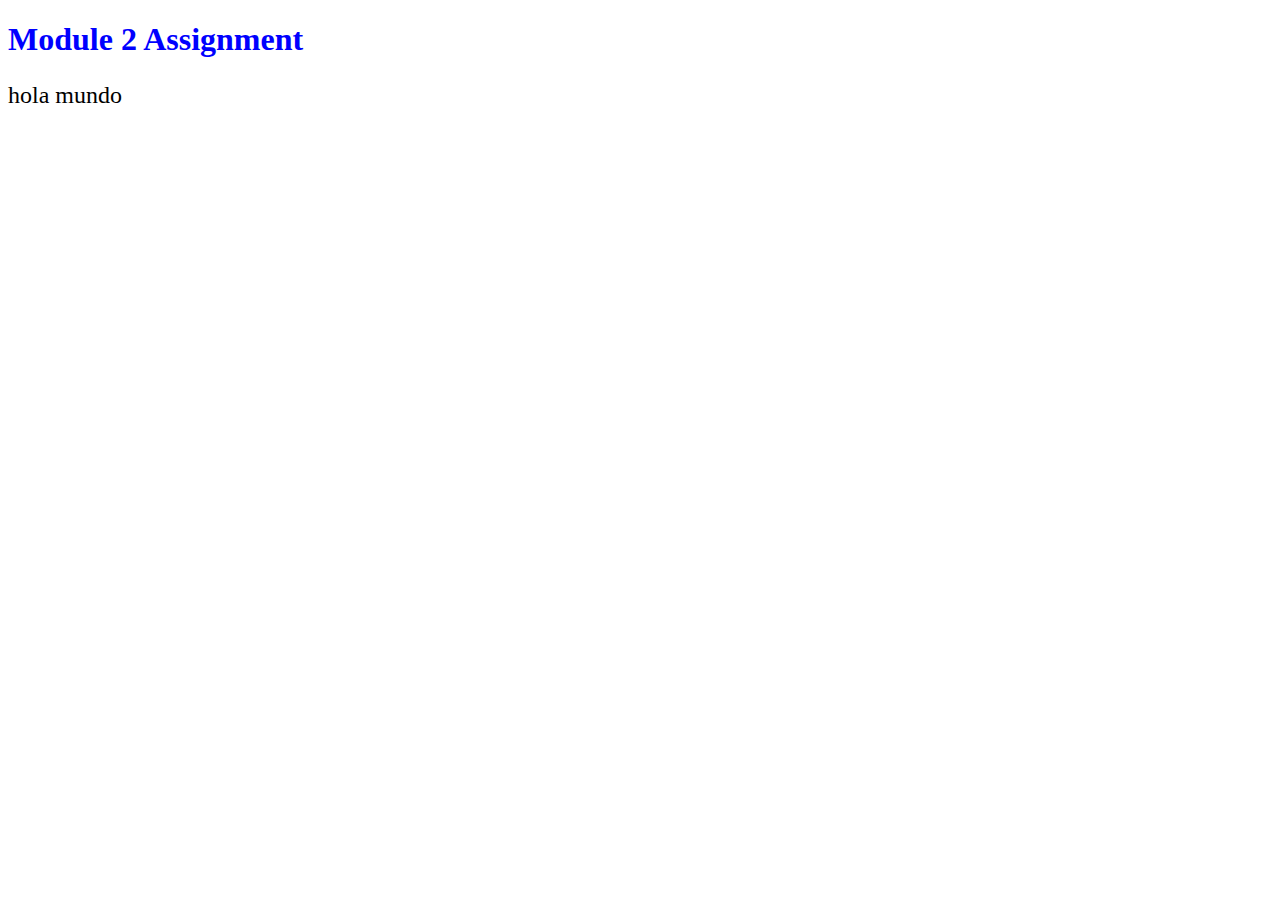
==== module2-assignment/index.html @ 3de9b404 "update" ====
<!DOCTYPE html>
<html>
    <meta charset="utf8">
    <meta name="viewport" content="width=device-width, initial-scale=1">
    <link rel="stylesheet" href="style.css">
<head>
<title>Module2 Assignent</title>
</head>
<body>
    <h1>Module 2 Assignment</h1>
    <p>hola mundo</p>

</body>

</html>
---- module2-assignment/style.css ----
h1 { color:blue; }

p { font-size: 150%;}
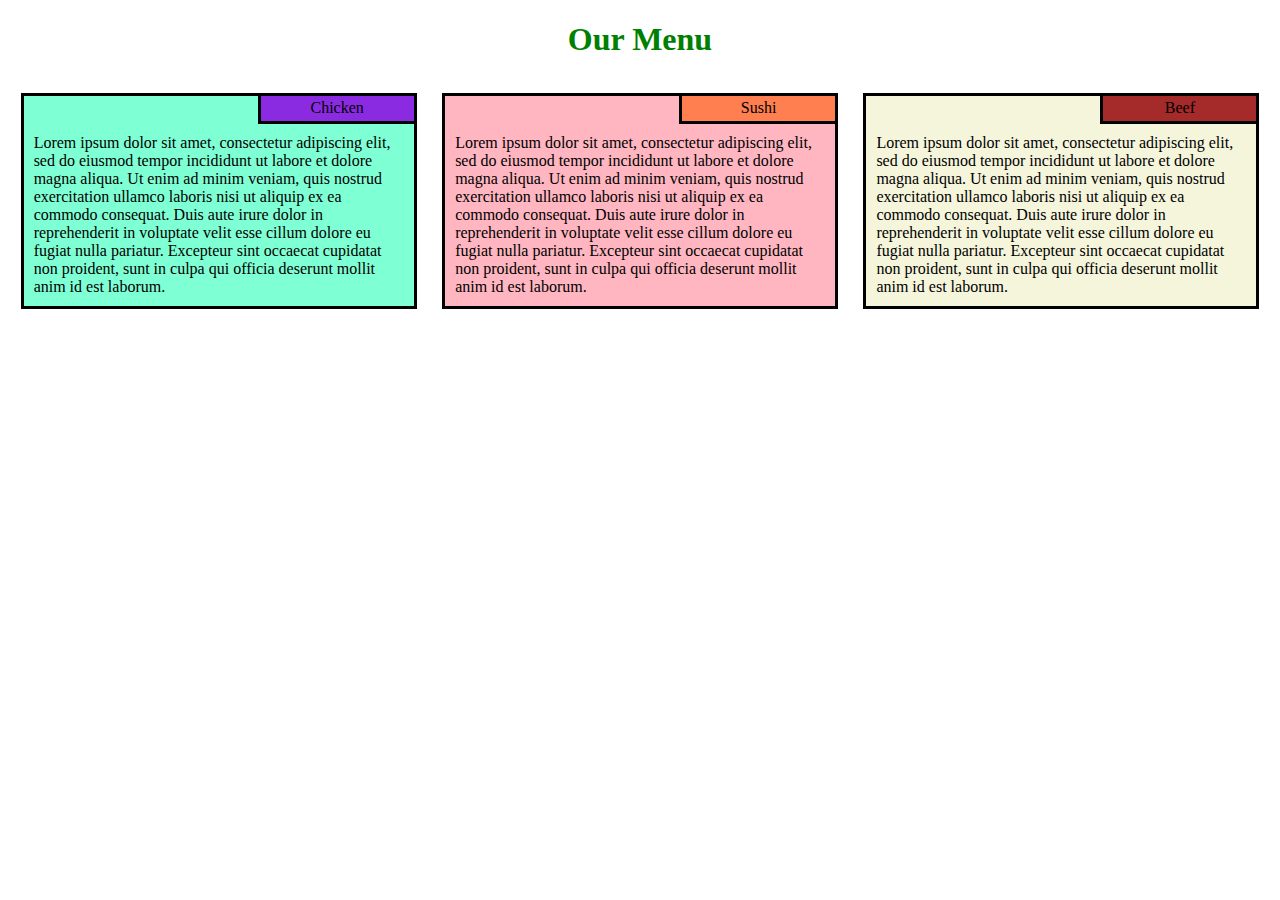
==== commit bab51bac: "update" ====
--- a/module2-assignment/index.html
+++ b/module2-assignment/index.html
@@ -1,15 +1,58 @@
 <!DOCTYPE html>
 <html>
-    <meta charset="utf8">
-    <meta name="viewport" content="width=device-width, initial-scale=1">
-    <link rel="stylesheet" href="style.css">
+<meta charset="utf8">
+<meta name="viewport" content="width=device-width, initial-scale=1">
+<link rel="stylesheet" href="css/style.css">
+
 <head>
-<title>Module2 Assignent</title>
+    <title>Module2 Assignent</title>
 </head>
+
 <body>
-    <h1>Module 2 Assignment</h1>
-    <p>hola mundo</p>
+    <h1>Our Menu</h1>
 
+    <div class="main">
+        <section id="sec1">
+            <div id="title1" class="title">
+                Chicken
+            </div>
+            <div id="text1">
+                Lorem ipsum dolor sit amet, consectetur adipiscing elit, sed do eiusmod tempor incididunt ut
+                labore et dolore magna aliqua. Ut enim ad minim veniam, quis nostrud exercitation ullamco laboris nisi
+                ut
+                aliquip ex ea commodo consequat. Duis aute irure dolor in reprehenderit in voluptate velit esse cillum
+                dolore eu fugiat nulla pariatur. Excepteur sint occaecat cupidatat non proident, sunt in culpa qui
+                officia
+                deserunt mollit anim id est laborum.
+            </div>
+        </section>
+        <section id="sec2">
+            <div id="title2" class="title">
+                Beef
+            </div>
+            <div id="text2">
+                Lorem ipsum dolor sit amet, consectetur adipiscing elit, sed do eiusmod tempor incididunt ut
+                labore et dolore magna aliqua. Ut enim ad minim veniam, quis nostrud exercitation ullamco laboris nisi
+                ut
+                aliquip ex ea commodo consequat. Duis aute irure dolor in reprehenderit in voluptate velit esse cillum
+                dolore eu fugiat nulla pariatur. Excepteur sint occaecat cupidatat non proident, sunt in culpa qui
+                officia
+                deserunt mollit anim id est laborum.
+            </div>
+        </section>
+        <section id="sec3">
+            <div id="title3" class="title">
+                Sushi
+            </div>
+            <div id="text3">Lorem ipsum dolor sit amet, consectetur adipiscing elit, sed do eiusmod tempor incididunt ut
+                labore et dolore magna aliqua. Ut enim ad minim veniam, quis nostrud exercitation ullamco laboris nisi
+                ut
+                aliquip ex ea commodo consequat. Duis aute irure dolor in reprehenderit in voluptate velit esse cillum
+                dolore eu fugiat nulla pariatur. Excepteur sint occaecat cupidatat non proident, sunt in culpa qui
+                officia
+                deserunt mollit anim id est laborum.
+            </div>
+        </section>
+    </div>
 </body>
-
 </html>--- a/module2-assignment/css/style.css
+++ b/module2-assignment/css/style.css
@@ -0,0 +1,125 @@
+/* General style*/
+* {
+    box-sizing: border-box;
+  }
+
+h1 {
+    color: green;
+    text-align: center;
+}
+
+.main { width: 100% }
+
+section {
+    border-width: 1%;
+    border-color: black;
+    border-style: solid;
+    margin: 1%;   
+}
+
+
+
+.title{
+    text-align: center;
+    width: 40%;
+    float: right;
+    border-width: 1%;
+    border-top-width: 0;
+    border-right-width: 0;
+    border-style: solid;
+    padding-top: 1%;
+    padding-bottom: 1%;
+    margin-top: -0%;
+    margin-right: -0%;
+}
+
+#title1 {
+    background-color: blueviolet;
+}
+
+#title2 {
+    background-color: brown;
+}
+
+#title3 {
+    background-color: coral;
+}
+
+#text1, #text2, #text3{
+ clear: both;
+ 
+ padding: 10px;
+}
+
+
+/* Mobile*/
+@media (max-width:767px) {
+    #sec1 {
+        width: 100%;
+        background-color: aquamarine;
+
+        
+    }
+
+
+    #sec2 {
+        width: 100%;
+        background-color: beige;
+    
+    }
+
+    #sec3 {
+        width: 100%;
+        background-color: lightpink;
+    
+        
+    }
+}
+
+/* Table*/
+@media (min-width:768px) and (max-width:991px) {
+    #sec1 {
+        width: 48%;
+        background-color: aquamarine;
+        float: left;
+    }
+    #sec2 {
+        width: 48%;
+        background-color: beige;
+        float: right;
+        
+    }
+
+    #sec3 {
+        width: 98%;
+        background-color: lightpink;
+        float: left;
+        
+        
+        
+    }
+}
+
+/* Desktop*/
+@media (min-width:992px) {
+
+    #sec1 {
+        width: 31.33%;
+        background-color: aquamarine;
+        float: left;
+    }
+
+
+    #sec2 {
+        width: 31.33%;
+        background-color: beige;
+        float: right;
+    }
+
+    #sec3 {
+        width: 31.33%;
+        background-color: lightpink;
+        float: right;
+    }
+
+}